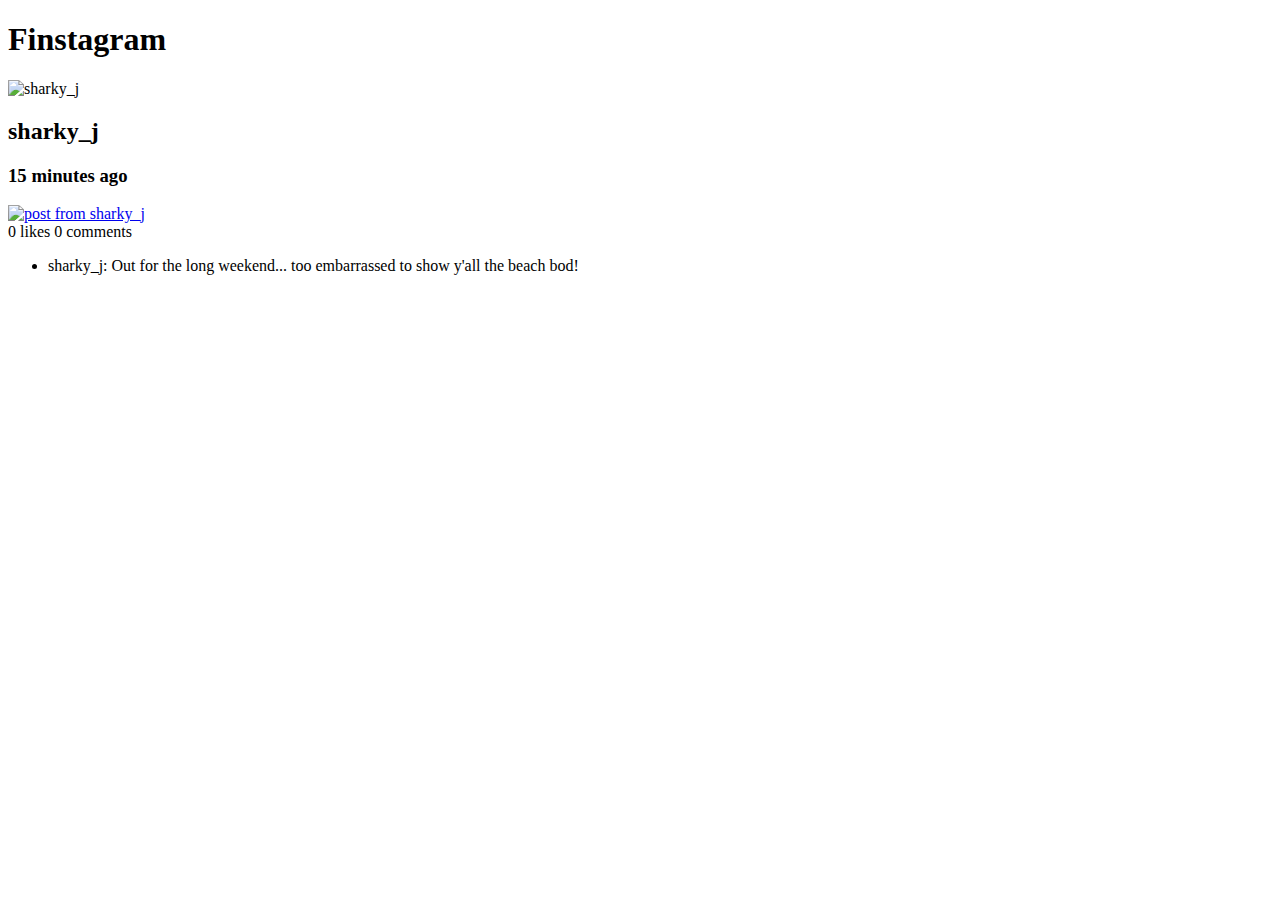
==== app/views/index.html @ 40b81515 "add overall layout" ====
<!doctype html>
<html>
    <head>
        <link rel="stylesheet" href="../../../stylesheets/normalize.css">
        <link rel="stylesheet" href="https://fonts.googleapis.com/css?family=Roboto+Condensed:300italic,700italic,700,300">
        <link rel="stylesheet" href="../../../stylesheets/lib.css">
        <title>Finstagram</title>
    </head>
    <body>
        <header>
            <h1>Finstagram</h1>
        </header>    
        <main role="main">
            <article class="finstagram-post">
                <div class="user-info">
                    <img src="http://naserca.com/images/sharky_j.jpg" alt="sharky_j">
                    <h2>sharky_j</h2>
                    <h3>15 minutes ago</h3>
                </div>
                <a class="photo" href="#">
                    <img src="http://naserca.com/images/shark.png" alt="post from sharky_j">
                </a>
                <div class="actions">
                    0 likes
                    <span class="comment-count">0 comments</span>
                </div>
                <ul class="comments">
                    <li>
                        <p>
                            sharky_j: Out for the long weekend... too embarrassed to show y'all the beach bod!
                        </p>
                    </li>
            </article>
        </main>    
    </body>
</html>
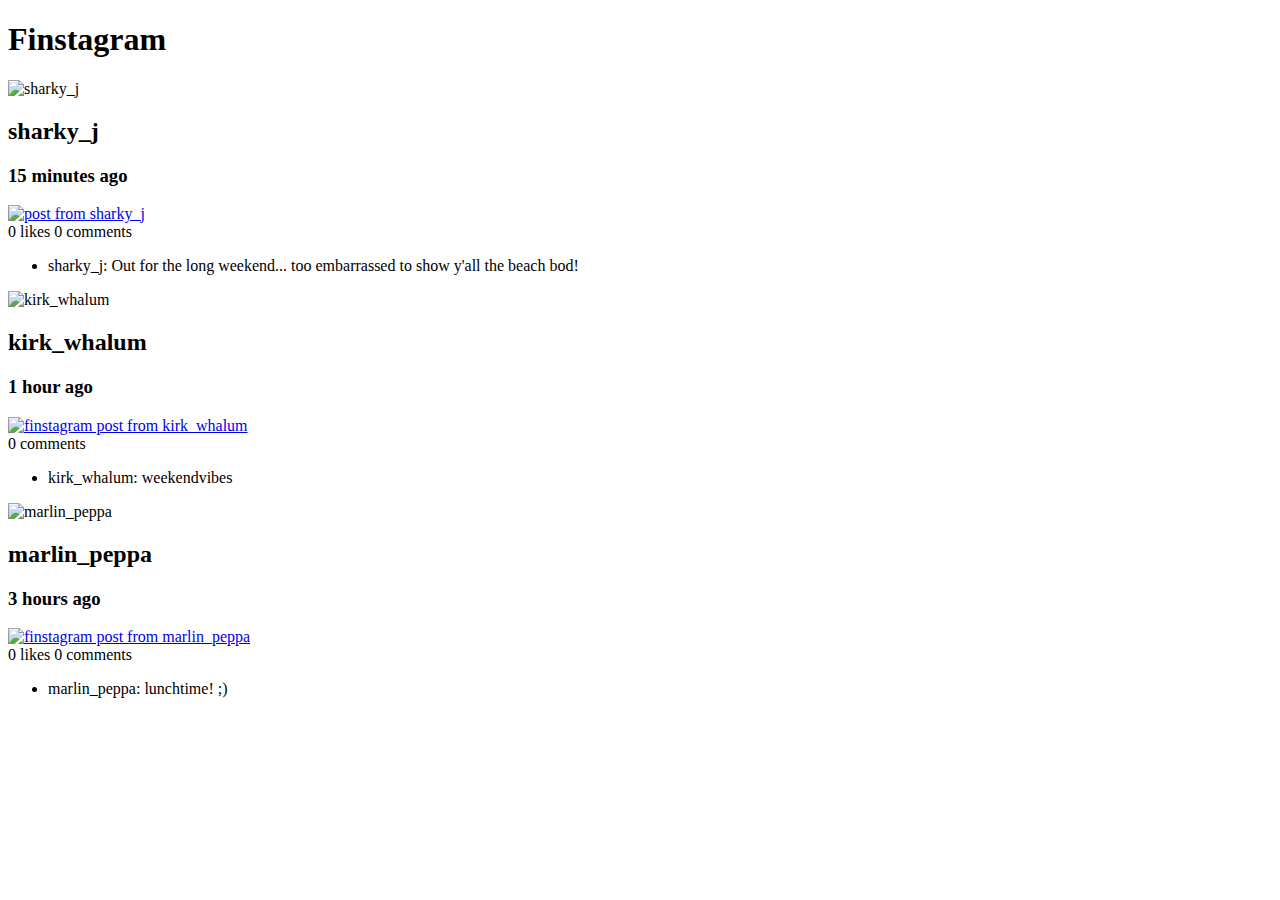
==== commit 27a608a0: "Added default styling to posts and body font to playfair display" ====
--- a/app/views/index.html
+++ b/app/views/index.html
@@ -3,7 +3,9 @@
     <head>
         <link rel="stylesheet" href="../../../stylesheets/normalize.css">
         <link rel="stylesheet" href="https://fonts.googleapis.com/css?family=Roboto+Condensed:300italic,700italic,700,300">
+        <link href="https://fonts.googleapis.com/css2?family=Playfair+Display&display=swap" rel="stylesheet">
         <link rel="stylesheet" href="../../../stylesheets/lib.css">
+        <link rel="stylesheet" href="../../../stylesheets/app.css">
         <title>Finstagram</title>
     </head>
     <body>
@@ -31,6 +33,49 @@
                         </p>
                     </li>
             </article>
+
+            <article class="finstagram-post">
+                <div class="user-info">
+                    <img src="http://naserca.com/images/kirk_whalum.jpg" alt="kirk_whalum">
+                    <h2>kirk_whalum</h2>
+                    <h3>1 hour ago</h3>
+                </div>
+                <a class="photo" href="#">
+                    <img src="http://naserca.com/images/whale.jpg" alt="finstagram post from kirk_whalum">
+                </a>
+                <div class="comment-count">0 comments</span>
+                </div>
+                <ul class="comments">
+                    <li>
+                        <p>
+                        kirk_whalum: weekendvibes
+                        </p>
+                    </li>
+                </ul>
+            </article>
+
+            <article class="finstagram-post">
+                <div class="user-info">
+                    <img src="http://naserca.com/images/marlin_peppa.jpg" alt="marlin_peppa">
+                    <h2>marlin_peppa</h2>
+                    <h3>3 hours ago</h3>
+                </div>
+                <a class="photo" href="#">
+                    <img src="http://naserca.com/images/marlin.jpg" alt="finstagram post from marlin_peppa">
+                </a>
+                <div class="actions">
+                    0 likes
+                    <span class="comment-count">0 comments</span>
+                </div>
+                <ul class="comments">
+                    <li>
+                        <p>
+                            marlin_peppa: lunchtime! ;)
+                        </p>
+                    </li>
+                </ul>
+            </article>
+                
         </main>    
     </body>
 </html>
